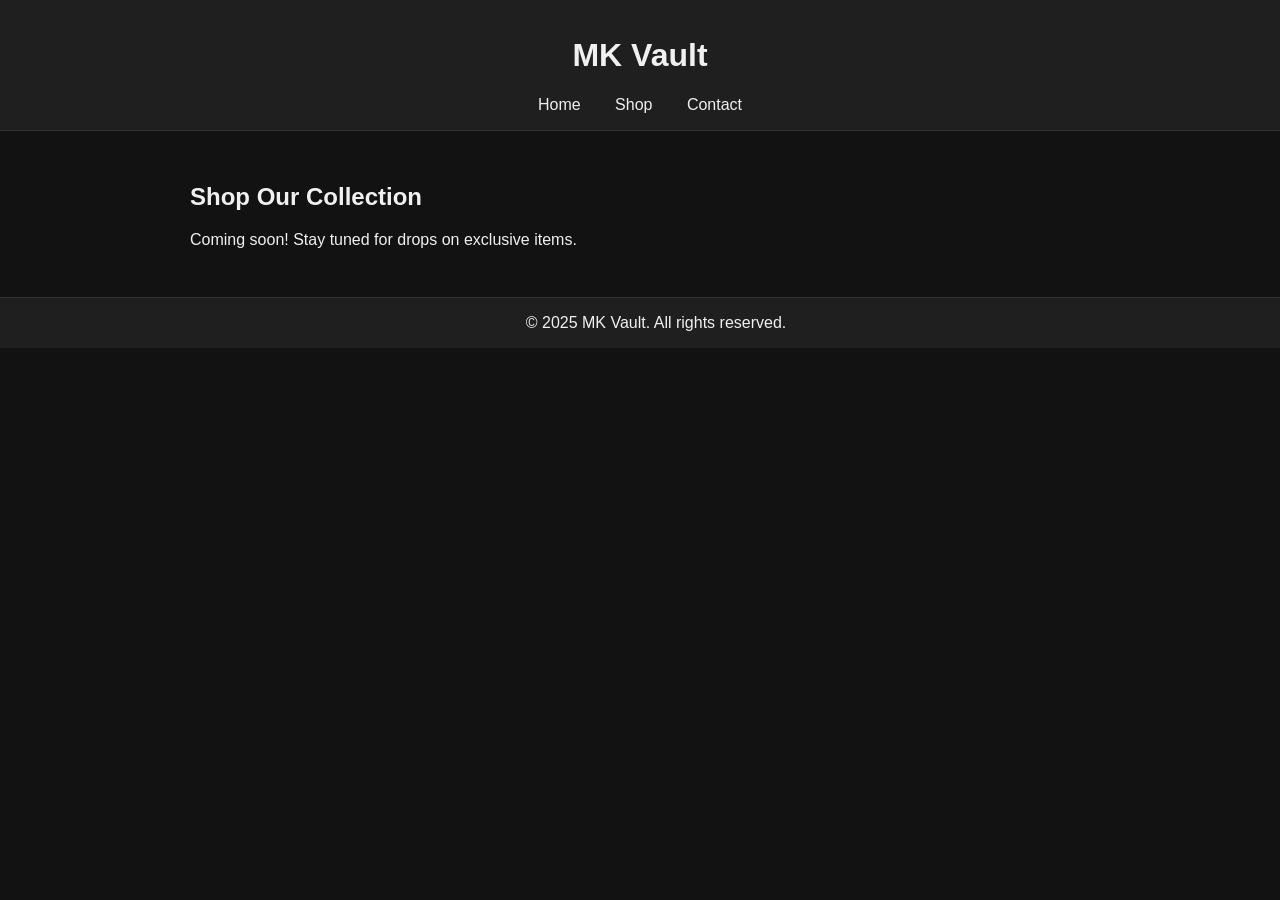
==== shop.html @ 2814d658 "Add files via upload" ====
<!DOCTYPE html>
<html lang="en">
<head>
  <meta charset="UTF-8" />
  <meta name="viewport" content="width=device-width, initial-scale=1.0" />
  <title>MK Vault | Shop</title>
  <link rel="stylesheet" href="style.css" />
</head>
<body>
  <header>
    <h1>MK Vault</h1>
    <nav>
      <a href="index.html">Home</a>
      <a href="shop.html">Shop</a>
      <a href="contact.html">Contact</a>
    </nav>
  </header>
  <main>
    <h2>Shop Our Collection</h2>
    <p>Coming soon! Stay tuned for drops on exclusive items.</p>
  </main>
  <footer>
    &copy; 2025 MK Vault. All rights reserved.
  </footer>
</body>
</html>
---- style.css ----
body {
  margin: 0;
  font-family: Arial, sans-serif;
  background-color: #121212;
  color: #f0f0f0;
}

header {
  background-color: #1f1f1f;
  padding: 1rem;
  text-align: center;
  border-bottom: 1px solid #333;
}

nav a {
  color: #f0f0f0;
  margin: 0 15px;
  text-decoration: none;
}

nav a:hover {
  text-decoration: underline;
}

main {
  padding: 2rem;
  max-width: 900px;
  margin: auto;
}

footer {
  text-align: center;
  padding: 1rem;
  background-color: #1f1f1f;
  border-top: 1px solid #333;
  position: relative;
  bottom: 0;
  width: 100%;
}
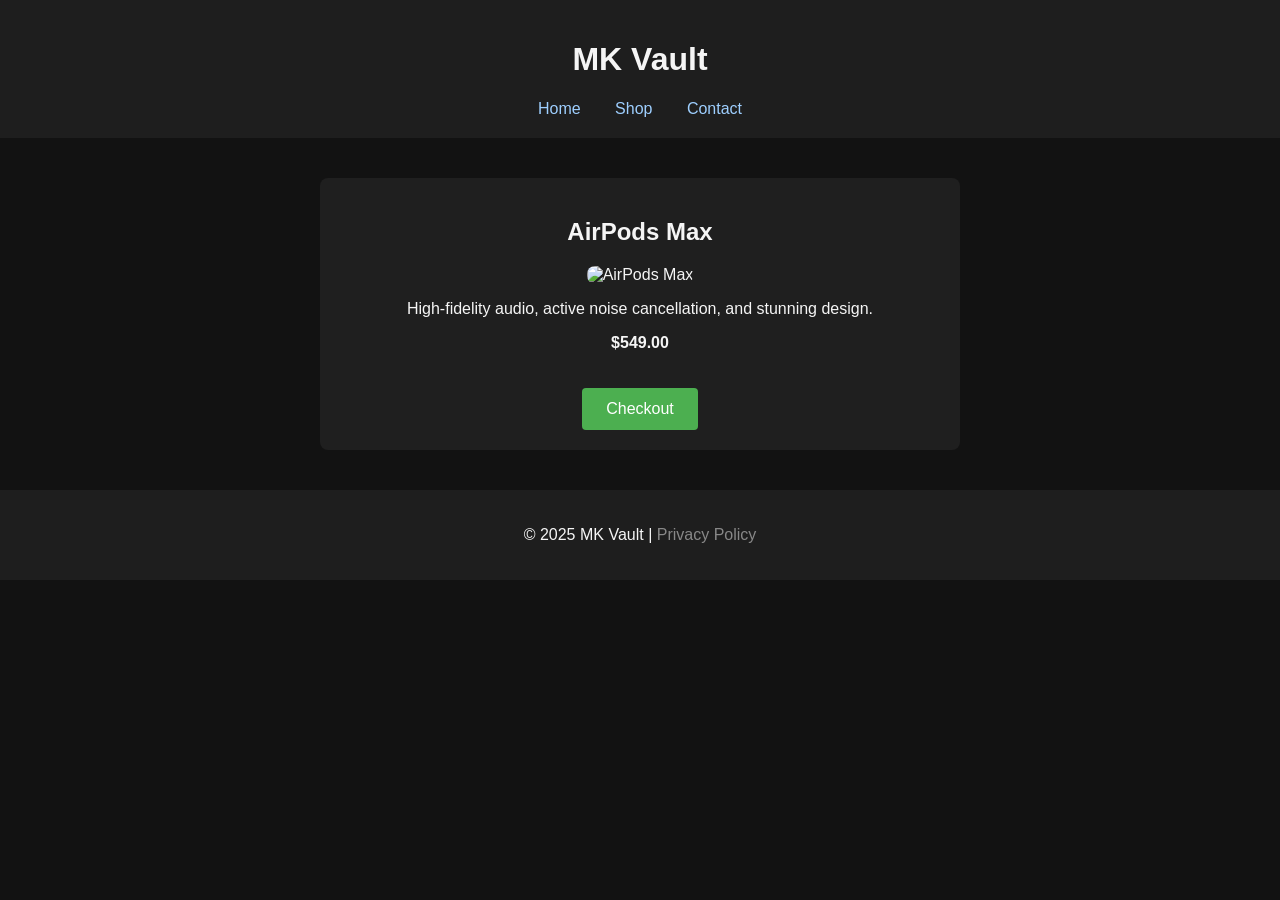
==== commit c4df4b28: "Update shop.html" ====
--- a/shop.html
+++ b/shop.html
@@ -2,9 +2,64 @@
 <html lang="en">
 <head>
   <meta charset="UTF-8" />
-  <meta name="viewport" content="width=device-width, initial-scale=1.0" />
-  <title>MK Vault | Shop</title>
-  <link rel="stylesheet" href="style.css" />
+  <meta name="viewport" content="width=device-width, initial-scale=1.0"/>
+  <title>Shop | MK Vault</title>
+  <style>
+    body {
+      margin: 0;
+      font-family: Arial, sans-serif;
+      background-color: #121212;
+      color: #f5f5f5;
+    }
+    header, footer {
+      background-color: #1e1e1e;
+      padding: 20px;
+      text-align: center;
+    }
+    nav a {
+      color: #9ecfff;
+      margin: 0 15px;
+      text-decoration: none;
+    }
+    nav a:hover {
+      text-decoration: underline;
+    }
+    .product {
+      max-width: 600px;
+      margin: 40px auto;
+      background-color: #1f1f1f;
+      padding: 20px;
+      border-radius: 8px;
+      text-align: center;
+    }
+    .product img {
+      width: 100%;
+      max-width: 300px;
+      border-radius: 8px;
+    }
+    .checkout-btn {
+      margin-top: 20px;
+      background-color: #4CAF50;
+      border: none;
+      color: white;
+      padding: 12px 24px;
+      font-size: 16px;
+      cursor: pointer;
+      border-radius: 4px;
+    }
+    .checkout-btn:hover {
+      background-color: #45a049;
+    }
+    footer a {
+      color: #888;
+      text-decoration: none;
+    }
+    footer a:hover {
+      text-decoration: underline;
+    }
+  </style>
+  <!-- Stripe JS -->
+  <script src="https://js.stripe.com/v3/"></script>
 </head>
 <body>
   <header>
@@ -15,12 +70,46 @@
       <a href="contact.html">Contact</a>
     </nav>
   </header>
+
   <main>
-    <h2>Shop Our Collection</h2>
-    <p>Coming soon! Stay tuned for drops on exclusive items.</p>
+    <div class="product">
+      <h2>AirPods Max</h2>
+      <img src="https://store.storeimages.cdn-apple.com/4982/as-images.apple.com/is/airpods-max-select-skyblue-202011?wid=2000&hei=2000&fmt=jpeg&qlt=95&.v=1604022365000" alt="AirPods Max" />
+      <p>High-fidelity audio, active noise cancellation, and stunning design.</p>
+      <p><strong>$549.00</strong></p>
+      <button class="checkout-btn" id="checkout-button">Checkout</button>
+    </div>
   </main>
+
   <footer>
-    &copy; 2025 MK Vault. All rights reserved.
+    <p>&copy; 2025 MK Vault | <a href="privacy.html">Privacy Policy</a></p>
   </footer>
+
+  <!-- Stripe Checkout Integration -->
+  <script>
+    var stripe = Stripe('pk_test_51RK7h1Q0fvIsdWWHUvOZOY4qTVTeUq7bvivRwP6ARHNlqVwpIl4vHLa34cvpBYmkBvXdBaq6XSDww3yfVoX9zyz100oDNgDVvL');
+    var checkoutButton = document.getElementById('checkout-button');
+
+    checkoutButton.addEventListener('click', function () {
+      fetch('/create-checkout-session', {
+        method: 'POST',
+      })
+      .then(function (response) {
+        return response.json();
+      })
+      .then(function (sessionId) {
+        return stripe.redirectToCheckout({ sessionId: sessionId.id });
+      })
+      .then(function (result) {
+        if (result.error) {
+          alert(result.error.message);
+        }
+      })
+      .catch(function (error) {
+        console.error('Error:', error);
+      });
+    });
+  </script>
 </body>
 </html>
+
